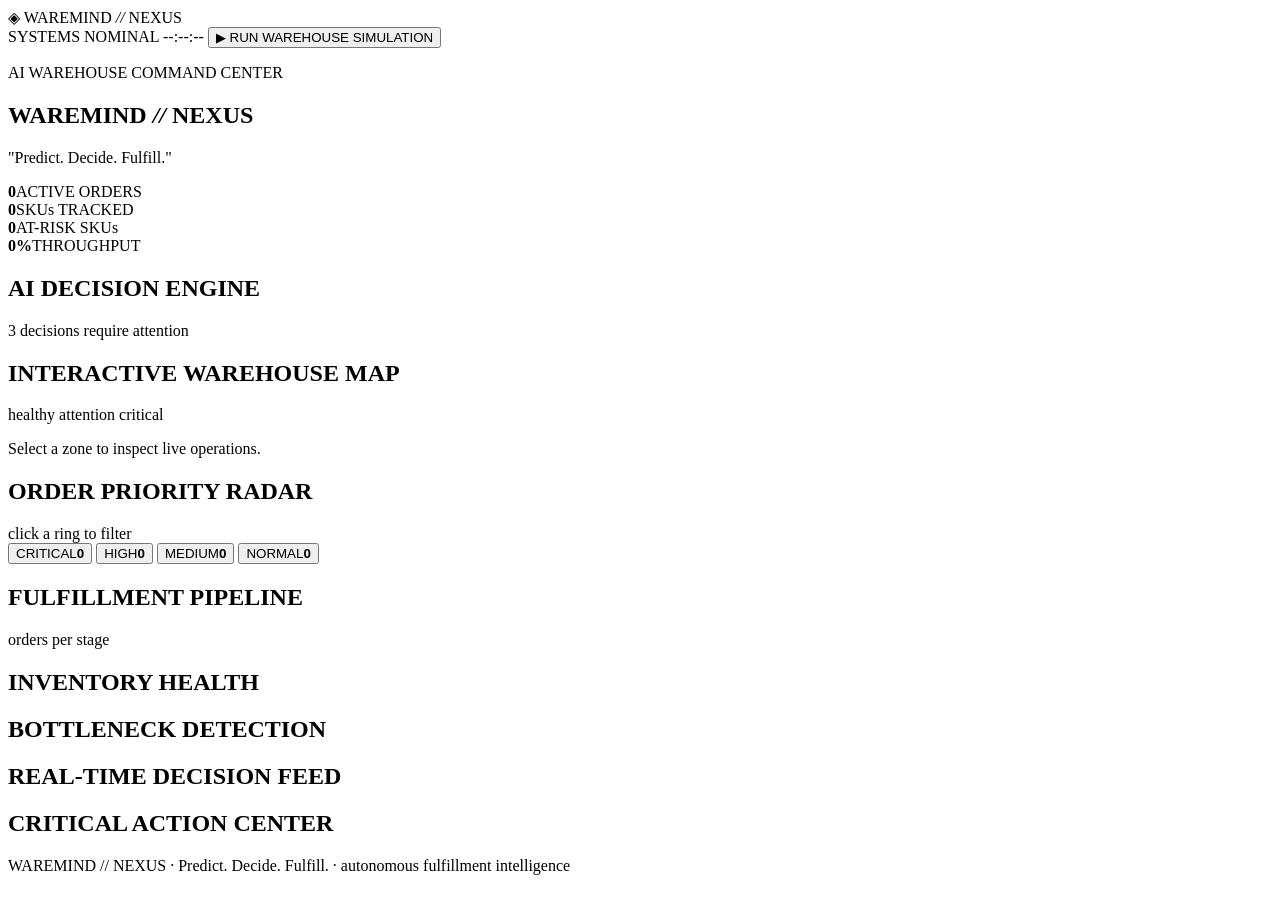
==== public/waremind/index.html @ a5813092 "Changes" ====
<!DOCTYPE html>
<html lang="en">
  <head>
    <meta charset="UTF-8" />
    <meta name="viewport" content="width=device-width, initial-scale=1.0" />
    <title>WAREMIND // NEXUS — AI Warehouse Command Center</title>
    <meta
      name="description"
      content="WAREMIND // NEXUS is an AI warehouse command center: predictive allocation, bottleneck detection and live fulfillment control."
    />
    <link rel="preconnect" href="https://fonts.googleapis.com" />
    <link rel="preconnect" href="https://fonts.gstatic.com" crossorigin />
    <link
      href="https://fonts.googleapis.com/css2?family=Space+Grotesk:wght@400;500;600;700&family=IBM+Plex+Mono:wght@400;500;600&display=swap"
      rel="stylesheet"
    />
    <link rel="stylesheet" href="/waremind/style.css" />
  </head>
  <body>
    <div class="grid-bg" aria-hidden="true"></div>

    <!-- ===== TOP BAR ===== -->
    <header class="topbar">
      <div class="brand">
        <span class="logo-mark">◈</span>
        <span class="brand-text">WAREMIND <em>//</em> NEXUS</span>
      </div>
      <div class="topbar-right">
        <span class="status-pill"><i class="dot live"></i> SYSTEMS NOMINAL</span>
        <span class="clock" id="clock">--:--:--</span>
        <button class="btn-sim" id="btnSim">▶ RUN WAREHOUSE SIMULATION</button>
      </div>
    </header>

    <main class="shell">
      <!-- ===== HERO ===== -->
      <section class="hero">
        <div class="hero-copy">
          <p class="eyebrow">AI WAREHOUSE COMMAND CENTER</p>
          <h1>WAREMIND <em>//</em> NEXUS</h1>
          <p class="tagline">"Predict. Decide. Fulfill."</p>
          <div class="hero-stats">
            <div><b id="hsOrders">0</b><span>ACTIVE ORDERS</span></div>
            <div><b id="hsSkus">0</b><span>SKUs TRACKED</span></div>
            <div><b id="hsRisk">0</b><span>AT-RISK SKUs</span></div>
            <div><b id="hsThru">0%</b><span>THROUGHPUT</span></div>
          </div>
        </div>

        <!-- AI DECISION ENGINE -->
        <div class="panel engine">
          <div class="panel-head">
            <h2><span class="pulse-ring"></span>AI DECISION ENGINE</h2>
            <span class="engine-count" id="engineCount">3 decisions require attention</span>
          </div>
          <div class="decision-list" id="decisionList"></div>
        </div>
      </section>

      <!-- ===== ROW: MAP + RADAR ===== -->
      <section class="row row-2">
        <div class="panel">
          <div class="panel-head">
            <h2>INTERACTIVE WAREHOUSE MAP</h2>
            <span class="legend">
              <i class="dot ok"></i>healthy <i class="dot warn"></i>attention
              <i class="dot crit"></i>critical
            </span>
          </div>
          <div class="map" id="map"></div>
          <div class="zone-detail" id="zoneDetail">
            <p class="muted">Select a zone to inspect live operations.</p>
          </div>
        </div>

        <div class="panel">
          <div class="panel-head">
            <h2>ORDER PRIORITY RADAR</h2>
            <span class="muted small">click a ring to filter</span>
          </div>
          <div class="radar" id="radar">
            <div class="radar-sweep"></div>
            <button class="ring r1" data-priority="Critical"><span>CRITICAL</span><b id="pcCritical">0</b></button>
            <button class="ring r2" data-priority="High"><span>HIGH</span><b id="pcHigh">0</b></button>
            <button class="ring r3" data-priority="Medium"><span>MEDIUM</span><b id="pcMedium">0</b></button>
            <button class="ring r4" data-priority="Normal"><span>NORMAL</span><b id="pcNormal">0</b></button>
          </div>
          <div class="order-list" id="orderList"></div>
        </div>
      </section>

      <!-- ===== PIPELINE ===== -->
      <section class="panel">
        <div class="panel-head">
          <h2>FULFILLMENT PIPELINE</h2>
          <span class="muted small">orders per stage</span>
        </div>
        <div class="pipeline" id="pipeline"></div>
      </section>

      <!-- ===== ROW: INVENTORY + BOTTLENECK ===== -->
      <section class="row row-2">
        <div class="panel">
          <div class="panel-head"><h2>INVENTORY HEALTH</h2></div>
          <div class="inv-list" id="invList"></div>
        </div>

        <div class="panel">
          <div class="panel-head"><h2>BOTTLENECK DETECTION</h2></div>
          <div class="bottlenecks" id="bottlenecks"></div>
        </div>
      </section>

      <!-- ===== ROW: FEED + ACTIONS ===== -->
      <section class="row row-2">
        <div class="panel">
          <div class="panel-head">
            <h2><span class="pulse-ring"></span>REAL-TIME DECISION FEED</h2>
          </div>
          <ul class="feed" id="feed"></ul>
        </div>

        <div class="panel danger-panel">
          <div class="panel-head"><h2>CRITICAL ACTION CENTER</h2></div>
          <div class="actions" id="actions"></div>
        </div>
      </section>

      <footer class="foot">
        WAREMIND // NEXUS · Predict. Decide. Fulfill. · autonomous fulfillment intelligence
      </footer>
    </main>

    <!-- ===== EXPLAIN MODAL ===== -->
    <div class="modal-backdrop" id="modal" hidden>
      <div class="modal">
        <button class="modal-close" id="modalClose">✕</button>
        <p class="eyebrow">AI EXPLAINABILITY</p>
        <h3>WHY THIS DECISION?</h3>
        <div id="modalBody"></div>
      </div>
    </div>

    <!-- ===== SIMULATION OVERLAY ===== -->
    <div class="sim-backdrop" id="simOverlay" hidden>
      <div class="sim-panel">
        <div class="panel-head">
          <h2><span class="pulse-ring"></span>WAREHOUSE SIMULATION</h2>
          <button class="modal-close" id="simClose">✕</button>
        </div>
        <div class="sim-progress"><i id="simBar"></i></div>
        <ol class="sim-steps" id="simSteps"></ol>
      </div>
    </div>

    <script src="/waremind/script.js"></script>
  </body>
</html>
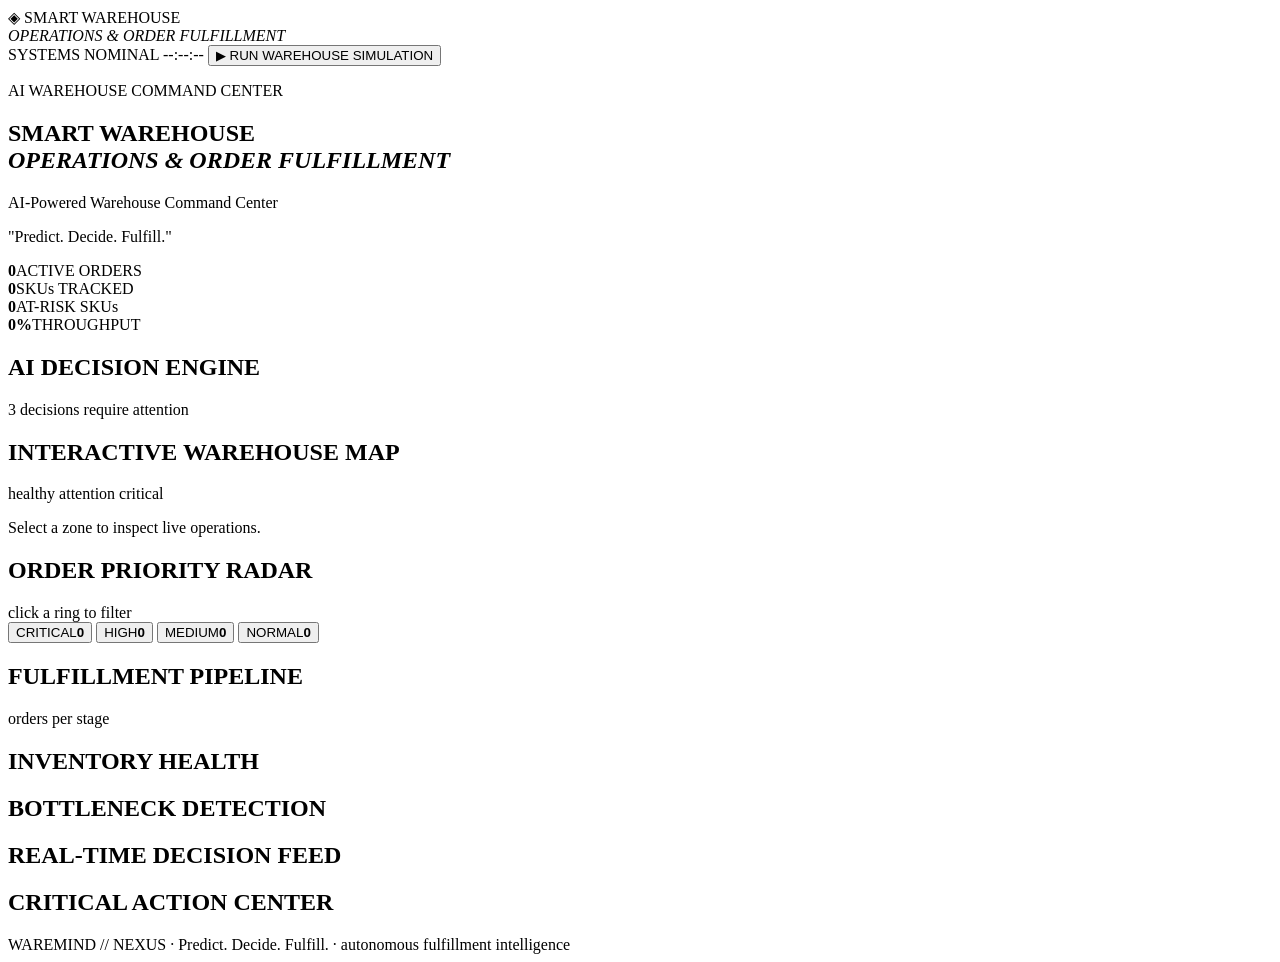
==== commit da971079: "Changes" ====
--- a/public/waremind/index.html
+++ b/public/waremind/index.html
@@ -3,10 +3,10 @@
   <head>
     <meta charset="UTF-8" />
     <meta name="viewport" content="width=device-width, initial-scale=1.0" />
-    <title>WAREMIND // NEXUS — AI Warehouse Command Center</title>
+    <title>Smart Warehouse Operations & Order Fulfillment System — AI Warehouse Command Center</title>
     <meta
       name="description"
-      content="WAREMIND // NEXUS is an AI warehouse command center: predictive allocation, bottleneck detection and live fulfillment control."
+      content="Smart Warehouse Operations & Order Fulfillment System is an AI warehouse command center: predictive allocation, bottleneck detection and live fulfillment control."
     />
     <link rel="preconnect" href="https://fonts.googleapis.com" />
     <link rel="preconnect" href="https://fonts.gstatic.com" crossorigin />
@@ -23,7 +23,10 @@
     <header class="topbar">
       <div class="brand">
         <span class="logo-mark">◈</span>
-        <span class="brand-text">WAREMIND <em>//</em> NEXUS</span>
+        <span class="brand-text">
+          SMART WAREHOUSE<br>
+          <em>OPERATIONS & ORDER FULFILLMENT</em>
+        </span>
       </div>
       <div class="topbar-right">
         <span class="status-pill"><i class="dot live"></i> SYSTEMS NOMINAL</span>
@@ -37,7 +40,11 @@
       <section class="hero">
         <div class="hero-copy">
           <p class="eyebrow">AI WAREHOUSE COMMAND CENTER</p>
-          <h1>WAREMIND <em>//</em> NEXUS</h1>
+          <h1>
+            SMART WAREHOUSE<br>
+            <em>OPERATIONS & ORDER FULFILLMENT</em>
+          </h1>
+          <p class="hero-subtitle">AI-Powered Warehouse Command Center</p>
           <p class="tagline">"Predict. Decide. Fulfill."</p>
           <div class="hero-stats">
             <div><b id="hsOrders">0</b><span>ACTIVE ORDERS</span></div>
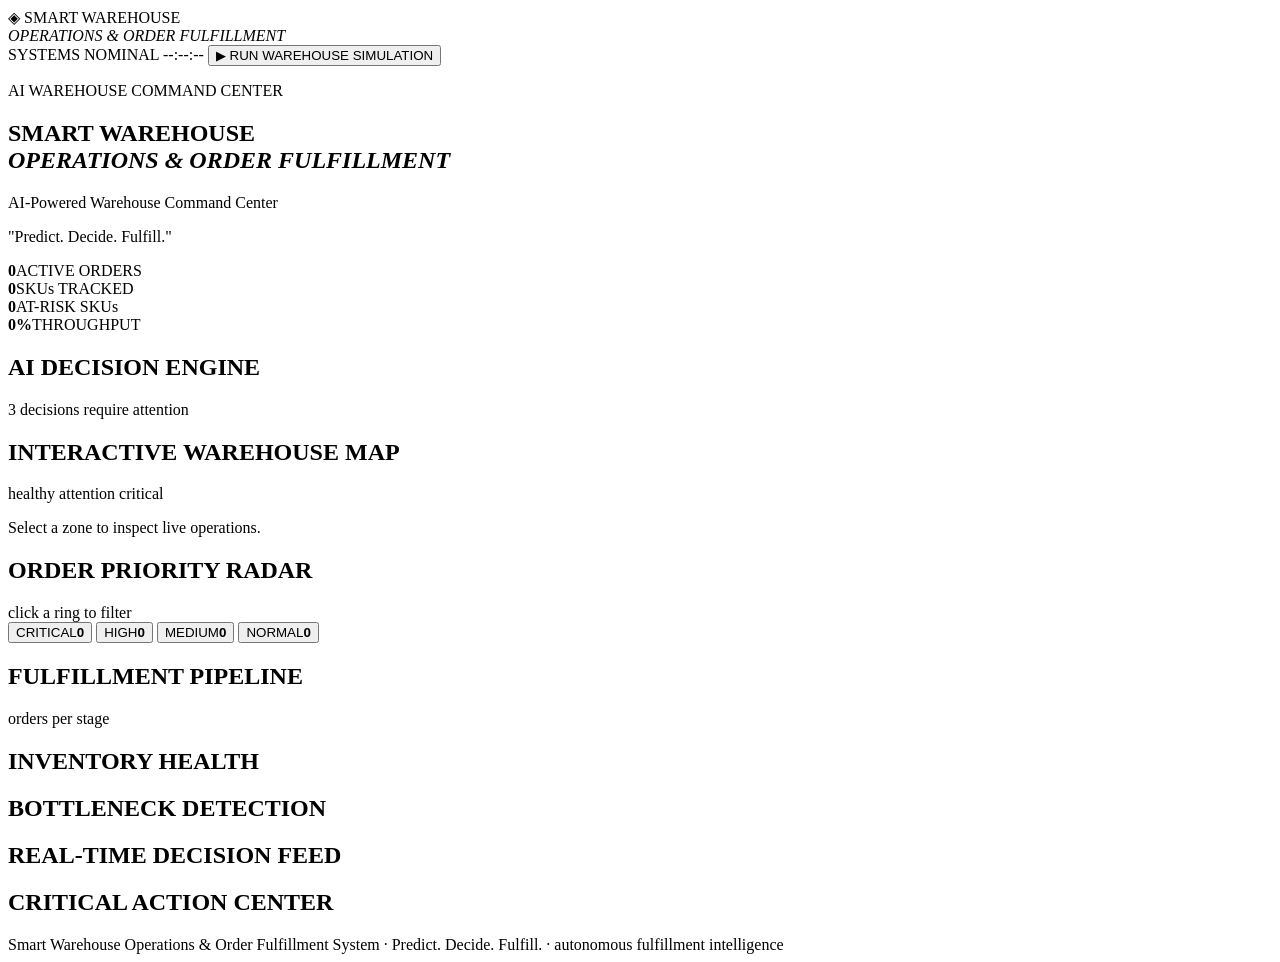
==== commit 25744114: "Changes" ====
--- a/public/waremind/index.html
+++ b/public/waremind/index.html
@@ -134,7 +134,7 @@
       </section>
 
       <footer class="foot">
-        WAREMIND // NEXUS · Predict. Decide. Fulfill. · autonomous fulfillment intelligence
+        Smart Warehouse Operations & Order Fulfillment System · Predict. Decide. Fulfill. · autonomous fulfillment intelligence
       </footer>
     </main>
 
